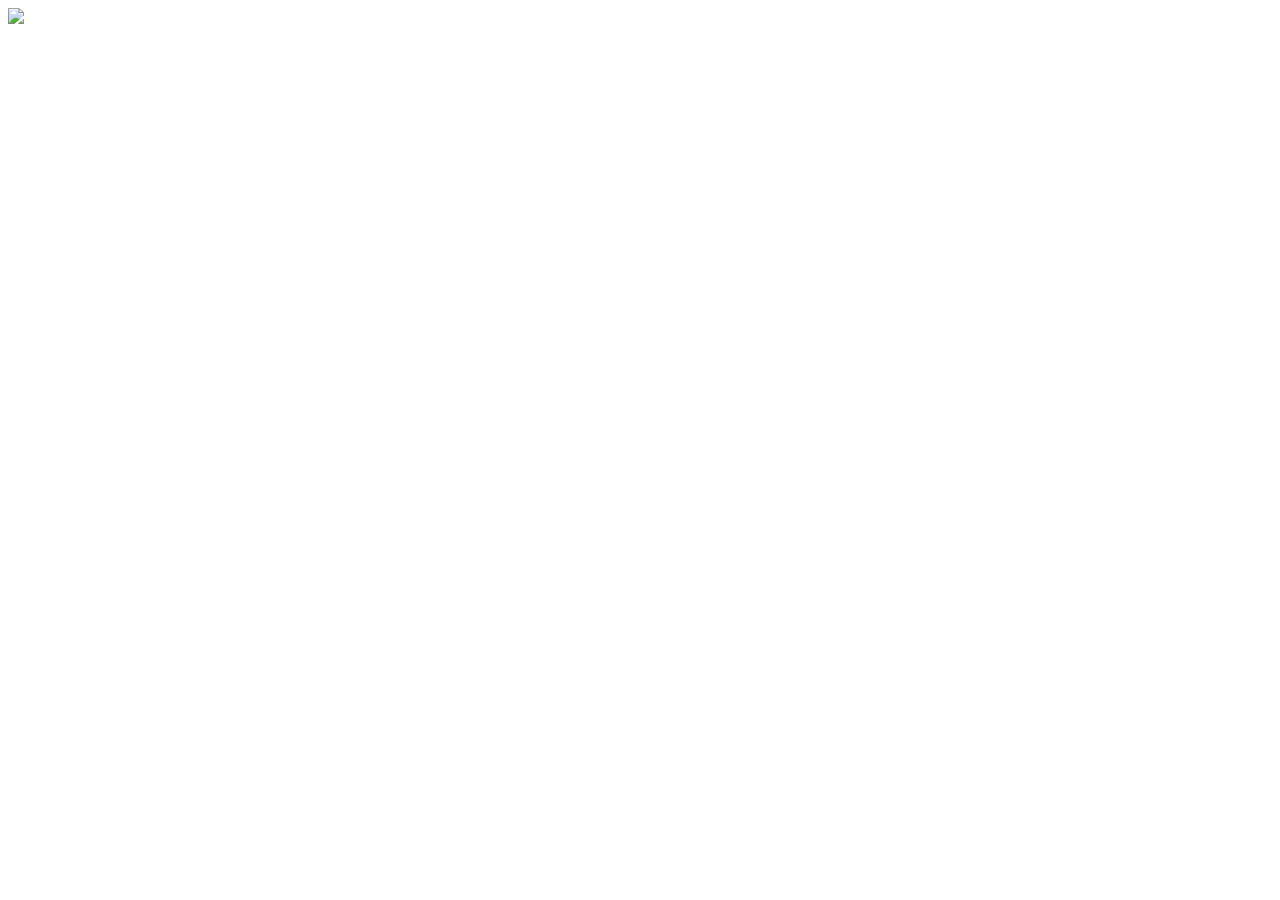
==== vrfortes-com/index.html @ d9a3b679 "Update index.html" ====
<!DOCTYPE html>
<html lang="en">
    <head>
        <meta charset="utf-8">
        <meta name="viewport" content="width=device=width, initial-scale=1">
        <title>vrfortes</title>
        <link rel="stylesheet" href="/css/site.css"
    </head>
    <body>
        <header>
             <img src="/images/logo.svg">
        </header>
    </body>
</html>
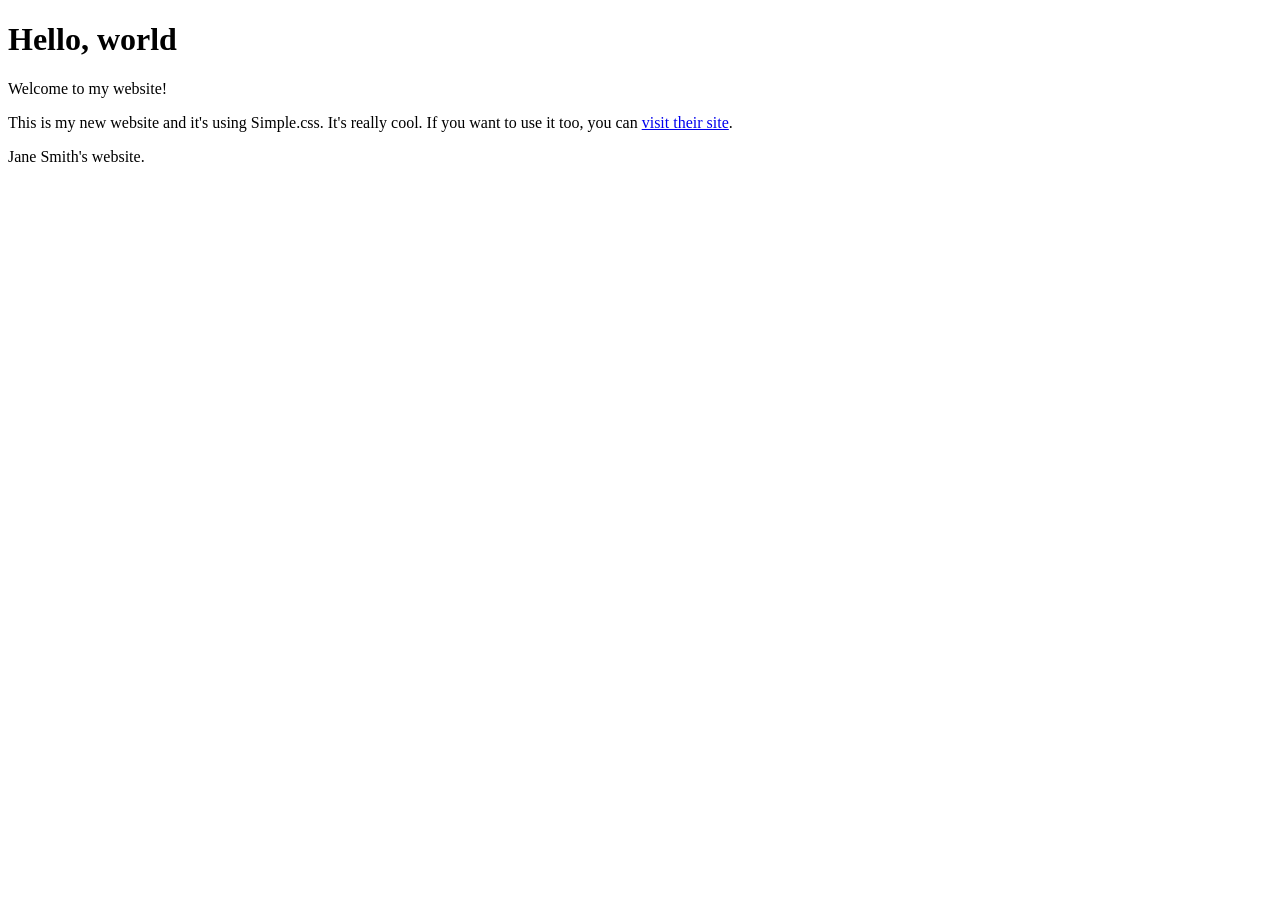
==== commit 3f7363e3: "Revamp index.html with new layout and content Updated the HTML structure and content for the website" ====
--- a/vrfortes-com/index.html
+++ b/vrfortes-com/index.html
@@ -1,14 +1,22 @@
 <!DOCTYPE html>
 <html lang="en">
-    <head>
-        <meta charset="utf-8">
-        <meta name="viewport" content="width=device=width, initial-scale=1">
-        <title>vrfortes</title>
-        <link rel="stylesheet" href="/css/site.css"
-    </head>
-    <body>
-        <header>
-             <img src="/images/logo.svg">
-        </header>
-    </body>
+<head>
+    <meta charset="UTF-8">
+    <meta name="viewport" content="width=device-width, initial-scale=1.0">
+    <title>My New Website</title>
+</head>
+<body>
+  <header>
+    <h1>Hello, world</h1>
+    <p>Welcome to my website!</p>
+  </header>
+
+  <main>
+    <p>This is my new website and it's using Simple.css. It's really cool. If you want to use it too, you can <a href="https://simplecss.org">visit their site</a>.</p>
+  </main>
+
+  <footer>
+    <p>Jane Smith's website.</p>
+  </footer>
+</body>
 </html>
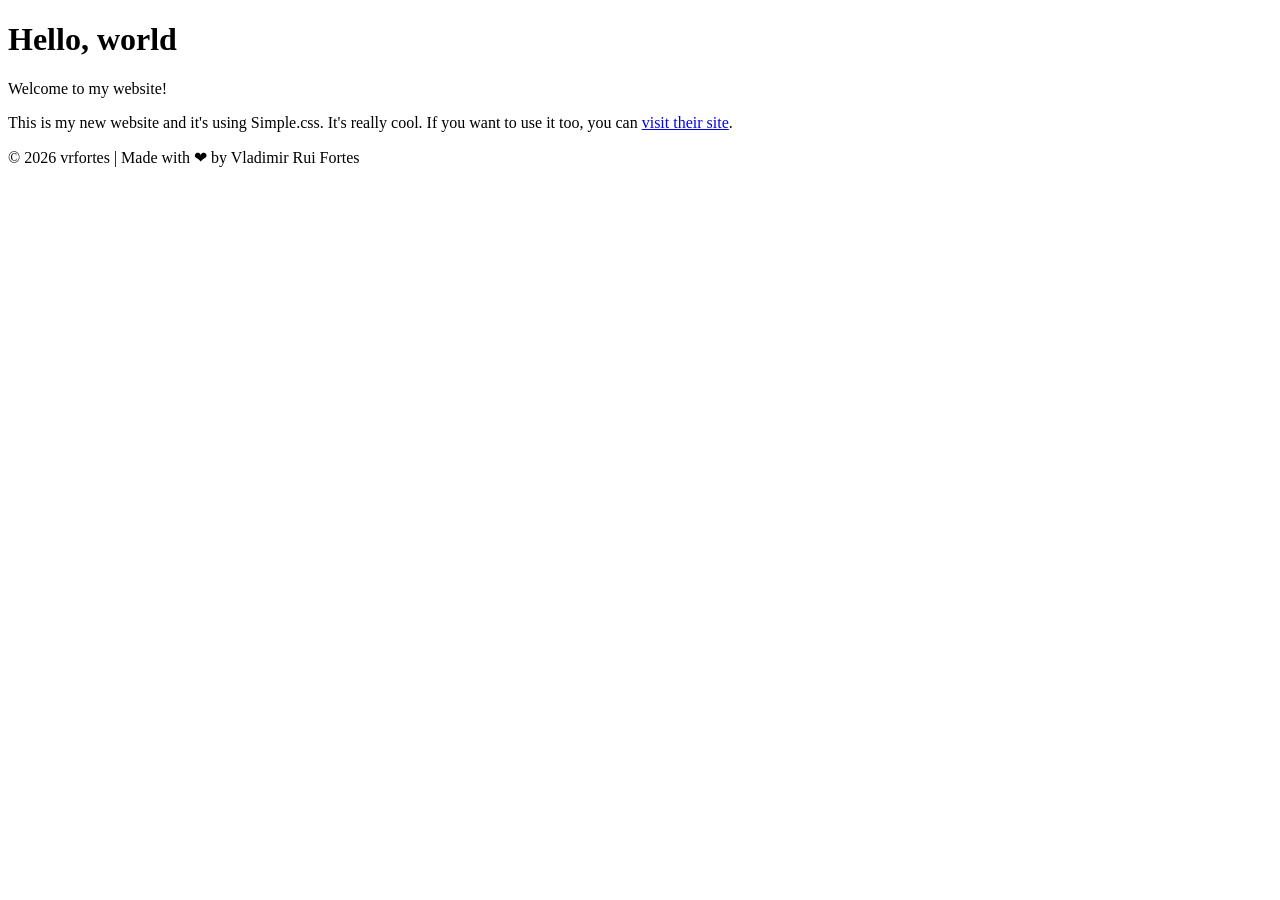
==== commit 9111038a: "Revise index.html with new title and footer Updated the title and footer content, and added a link t" ====
--- a/vrfortes-com/index.html
+++ b/vrfortes-com/index.html
@@ -3,7 +3,8 @@
 <head>
     <meta charset="UTF-8">
     <meta name="viewport" content="width=device-width, initial-scale=1.0">
-    <title>My New Website</title>
+    <title>vrfortes | Website</title>
+    <link rel="stylesheet" href="https://cdn.simplecss.org/simple.min.css">
 </head>
 <body>
   <header>
@@ -16,7 +17,7 @@
   </main>
 
   <footer>
-    <p>Jane Smith's website.</p>
+    <p>© 2026 vrfortes | Made with ❤︎ by Vladimir Rui Fortes</p>
   </footer>
 </body>
 </html>
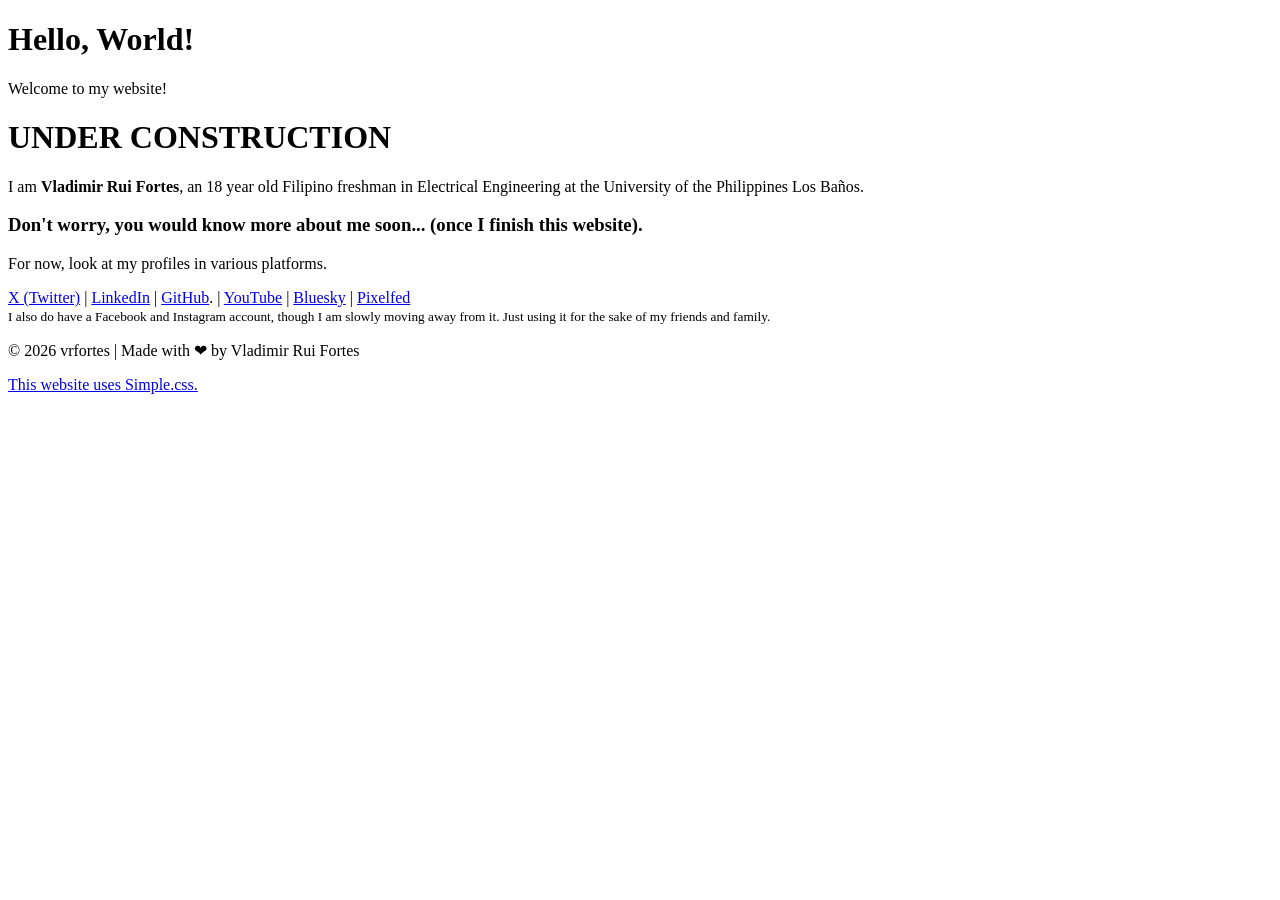
==== commit d119849c: "Revise index.html for under construction status Updated the website content to indicate it is under " ====
--- a/vrfortes-com/index.html
+++ b/vrfortes-com/index.html
@@ -8,16 +8,31 @@
 </head>
 <body>
   <header>
-    <h1>Hello, world</h1>
+    <h1>Hello, World!</h1>
     <p>Welcome to my website!</p>
   </header>
 
   <main>
-    <p>This is my new website and it's using Simple.css. It's really cool. If you want to use it too, you can <a href="https://simplecss.org">visit their site</a>.</p>
+    <h1>UNDER CONSTRUCTION</h1>
+      <p>I am <b>Vladimir Rui Fortes</b>, an 18 year old Filipino freshman in Electrical Engineering at the University of the Philippines Los Baños.
+          <h3>Don't worry, <b>you would know more about me soon...</b> (once I finish this website).</h3>
+    <p>For now, look at my profiles in various platforms.</p>
+      <a href="https://x.com/vrfortes_">X (Twitter)</a> |
+      <a href="https://www.linkedin.com/in/vrfortes/">LinkedIn</a> |
+      <a href="https://github.com/vrfortes">GitHub</a>. |
+      <a href="https://www.youtube.com/@vrfortes">YouTube</a> |
+      <a href="https://bsky.app/profile/vrfortes.bsky.social">Bluesky</a> |
+      <a href="https://pixelfed.social/vrfortes">Pixelfed</a> 
+      <br>
+    <small>
+	    I also do have a Facebook and Instagram account, though I am slowly moving away from it. Just using it for the sake of my friends and family. 
+	</small>
   </main>
 
   <footer>
     <p>© 2026 vrfortes | Made with ❤︎ by Vladimir Rui Fortes</p>
+    <a href="https://simplecss.org">This website uses Simple.css.</a>
+    </p>
   </footer>
 </body>
 </html>
